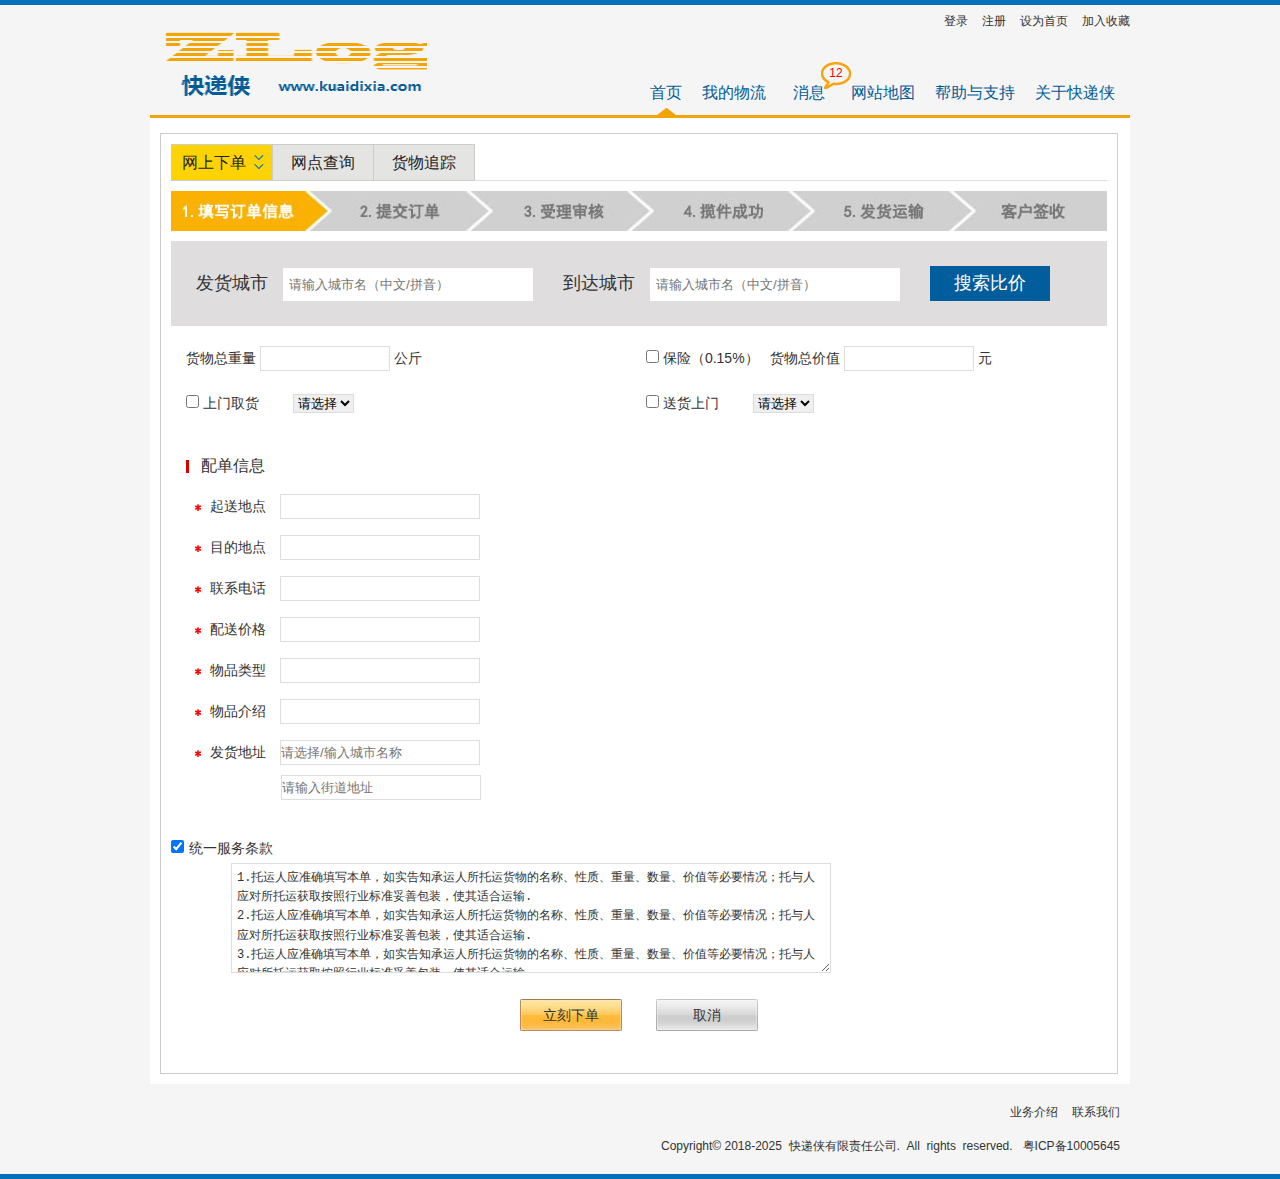
==== WebContent/book.html @ e1a53251 "2018年10月10日10:12:25 提交了原型" ====
<html xmlns="http://www.w3.org/1999/xhtml">
<head>
<meta http-equiv="Content-Type" content="text/html; charset=utf-8" />
<title>网上下订单</title>
<link rel="stylesheet" type="text/css" href="Assets/css/reset.css"/>
<link rel="stylesheet" type="text/css" href="Assets/css/common.css"/>
<link rel="stylesheet" type="text/css" href="Assets/css/thems.css"/>
</head>

<body>
<!--头部-->
<div class="head_bg">
	<div class="head clearfix">
    	<div class="logo"><a href=""><img src="Assets/images/logo.png" alt=""/></a></div>
        <div class="menu">
        	<div class="head_top">
            	<a href="">登录</a>
                <a href="">注册</a>
                <a href="">设为首页</a>
                <a href="">加入收藏</a>
            </div>
            <ul class="clearfix">
            	<li class="now"><a href="">首页</a></li>
                <li><a href="">我的物流</a></li>
                <li class="news"><a href="">消息<span>12</span></a></li>
                <li><a href="">网站地图</a></li>
                <li><a href="">帮助与支持</a></li>
                <li><a href="">关于快递侠</a></li>
            </ul>
        </div>
    </div>
</div>
<!--头部-->
<!--中间部分-->
<div class="main">
	<div class="book">
    	<div class="tabBox_t">
            <div class="tabBox">
              <ul class="tabNav">
                <li class="now"><em>网上下单</em><span>&nbsp;</span></li>
                <li><a href="">网点查询</a></li>
                <li><a href="">货物追踪</a></li>
              </ul>
              <div class="tabCont" style="display:block;">
              	<div class="book_m">
                	<div class="space_hx">&nbsp;</div>
                	<div class="shunxu">
                    	<img src="Assets/images/icon6.jpg" alt=""/>
                    </div>
                    <div class="space_hx">&nbsp;</div>
                    <form action="" method="post">
                    <div class="fahuo">
                    	<span>
                    	发货城市<input name="" type="text" placeholder="请输入城市名（中文/拼音）">
                        到达城市<input name="" type="text" placeholder="请输入城市名（中文/拼音）">
                        <a href="" class="sousuo">搜索比价</a>
                        </span>
                    </div>
                    <div class="space_hx">&nbsp;</div>
                    <ul class="xinxi">
                    	<li>
                        	货物总重量
                            <input name="" type="text" class="wenben">
                            公斤
                        </li>
                        <li>
                        	<input name="" class="check" type="checkbox" value="">
                        	保险（0.15%）&nbsp;&nbsp;
                            货物总价值
                            <input name="" type="text" class="wenben">
                            元
                        </li>
                        <li>
                        	<input name="" class="check" type="checkbox" value="">
                            上门取货
                            <select name="">
                            	<option>请选择</option>
                            </select>
                        </li>
                        <li>
                        	<input name="" class="check" type="checkbox" value="">
                            送货上门
                            <select name="">
                            	<option>请选择</option>
                            </select>
                        </li>
             
                    </ul>
                    <div class="space_hx">&nbsp;</div>
                    <!--<table cellpadding="0" cellspacing="0">
                  
                      <tr class="wl_title">
                        <td width="50" class="tubiao">&nbsp;</td>
                        <td width="85">物流商</td>
                        <td width="150">线路</td>
                        <td width="90">泡货<em>元/公斤</em></td>
                        <td width="90">重泡货<em>元/公斤</em></td>
                        <td width="90">重货<em>元/公斤</em></td>
                        <td width="90">最低收费</td>
                        <td width="70">时效</td>
                        <td width="85">承运票数</td>
                        <td width="65">总费用</td>
                        <td width="67">下单</td>
                      </tr>
                      <tr>
                      	<td><a href="" class="fav">&nbsp;</a></td>
                        <td class="left">
                        	物流
                            <img src="Assets/images/icon5.png"/>
                        </td>
                        <td class="left">
                        	<span>从：广州市-白云区</span>
                            <span>到：深圳市-宝安区</span>
                        </td>
                        <td>&nbsp;</td>
                        <td><i>0.15</i></td>
                        <td><i>0.12</i></td>
                        <td><i>20</i>元</td>
                        <td>
                        	<span>24小时</span>
                            <span>定时达</span>
                        </td>
                        <td>0票</td>
                        <td><i>0</i></td>
                        <td><a href="">下单</a></td>
                      </tr>
                      <tr>
                      	<td><a href="" class="fav">&nbsp;</a></td>
                        <td class="left">
                        	物流
                            <img src="Assets/images/icon5.png"/>
                        </td>
                        <td class="left">
                        	<span>从：广州市-白云区</span>
                            <span>到：深圳市-宝安区</span>
                        </td>
                        <td>&nbsp;</td>
                        <td><i>0.15</i></td>
                        <td><i>0.12</i></td>
                        <td><i>20</i>元</td>
                        <td>
                        	<span>24小时</span>
                            <span>定时达</span>
                        </td>
                        <td>0票</td>
                        <td><i>0</i></td>
                        <td><a href="">下单</a></td>
                      </tr>
                      <tr>
                      	<td><a href="" class="fav">&nbsp;</a></td>
                        <td class="left">
                        	物流
                            <img src="Assets/images/icon5.png"/>
                        </td>
                        <td class="left">
                        	<span>从：广州市-白云区</span>
                            <span>到：深圳市-宝安区</span>
                        </td>
                        <td>&nbsp;</td>
                        <td><i>0.15</i></td>
                        <td><i>0.12</i></td>
                        <td><i>20</i>元</td>
                        <td>
                        	<span>24小时</span>
                            <span>定时达</span>
                        </td>
                        <td>0票</td>
                        <td><i>0</i></td>
                        <td><a href="">下单</a></td>
                      </tr>
                    </table>-->
                    <div class="space_hx">&nbsp;</div>
                    <div class="txxx clearfix">
                    	<!--发货人信息-->
                        <div class="txxx_l">
                        	<div class="txxx_h">
                            	<span>配单信息</span>
                            </div>
                            <ul>
                            	<li>
                                	<span>
                                    	<i>&nbsp;</i>
                                        起送地点
                                    </span>
                                    <input name="" type="text">
                                </li>
                                <li>
                                	<span>
                                		<i>&nbsp;</i>
                                        目的地点
                                    </span>
                                    <input name="" type="text">
                                </li>
                                <li>
                                	<span>
                                		<i>&nbsp;</i>
                                        联系电话
                                    </span>
                                    <input name="" type="text">
                                </li>
                                <li>
                                	<span>
                                		<i>&nbsp;</i>
                                        配送价格
                                    </span>
                                    <input name="" type="text">
                                </li>
                                 <li>
                                	<span>
                                		<i>&nbsp;</i>
                                        物品类型
                                    </span>
                                    <input name="" type="text">
                                </li>
                                 <li>
                                	<span>
                                		<i>&nbsp;</i>
                                        物品介绍
                                    </span>
                                    <input name="" type="text">
                                </li>
                            <!--    <li>
                                	<span>
                                        固定电话
                                    </span>
                                    <input name="" type="text">
                                    <p><i>&nbsp;</i>手机号码与固定电话必须填写一项</p>
                                </li>-->
                                <li>
                                	<span>
                                    	<i>&nbsp;</i>
                                        发货地址
                                    </span>
                                    <input name="" type="text" placeholder="请选择/输入城市名称">
                                    <input class="jiedao" name="" type="text" placeholder="请输入街道地址">
                                </li>
                            </ul>
                        </div>
                        <!--发货人信息-->
                        
                        <!--收货人信息-->
                       <!-- <div class="txxx_r">
                        	<div class="txxx_h">
                            	<span>收货人信息</span>
                            </div>
                            <ul>
                            	<li>
                                	<span>
                                    	<i>&nbsp;</i>
                                        发货人
                                    </span>
                                    <input name="" type="text">
                                </li>
                                <li>
                                	<span>
                                        手机
                                    </span>
                                    <input name="" type="text">
                                </li>
                                <li>
                                	<span>
                                        固定电话
                                    </span>
                                    <input name="" type="text">
                                    <p><i>&nbsp;</i>手机号码与固定电话必须填写一项</p>
                                </li>
                                <li>
                                	<span>
                                    	<i>&nbsp;</i>
                                        发货地址
                                    </span>
                                    <input name="" type="text" placeholder="请选择/输入城市名称">
                                    <input class="jiedao" name="" type="text" placeholder="请输入街道地址">
                                </li>
                            </ul>
                        </div>-->
                        <!--收货人信息-->
                    </div>
                    <div class="space_hx">&nbsp;</div>
                    <div class="tiaok">
                    	<span><input name="" type="checkbox" value="" checked>统一服务条款</span>
                        <textarea name="" cols="" rows="">
1.托运人应准确填写本单，如实告知承运人所托运货物的名称、性质、重量、数量、价值等必要情况；托与人应对所托运获取按照行业标准妥善包装，使其适合运输.
2.托运人应准确填写本单，如实告知承运人所托运货物的名称、性质、重量、数量、价值等必要情况；托与人应对所托运获取按照行业标准妥善包装，使其适合运输.
3.托运人应准确填写本单，如实告知承运人所托运货物的名称、性质、重量、数量、价值等必要情况；托与人应对所托运获取按照行业标准妥善包装，使其适合运输.
4.托运人应准确填写本单，如实告知承运人所托运货物的名称、性质、重量、数量、价值等必要情况；托与人应对所托运获取按照行业标准妥善包装，使其适合运输.
                        </textarea>
                    </div>
                    <div class="space_hx">&nbsp;</div>
                    <div class="xiadan_btn">
                    	<a href="" class="sub">立刻下单</a>
                        <a href="" class="qux">取消</a>
                    </div>
                    </form>
                </div>
              </div>
            </div>
        </div>
    </div>
    <div class="space_hx">&nbsp;</div>
</div>
<!--中间部分-->
<div class="space_hx">&nbsp;</div>
<!--底部-->
<div class="foot_bg">
	<div class="foot">
    	<div class="foot_t">
        	<a href="">业务介绍</a>
            <a href="">联系我们</a>
        </div>
        <div class="copy">
        	Copyright&copy;&nbsp;2018-2025&nbsp; 快递侠有限责任公司.&nbsp;&nbsp;All&nbsp;&nbsp;rights&nbsp;&nbsp;reserved. &nbsp;&nbsp;粤ICP备10005645
        </div>
    </div>	
</div>
<!--底部-->
</body>
</html>
---- WebContent/Assets/css/common.css ----
body{
	text-align:center;
	font-family: Helvetica,STHeiti STXihei,Microsoft JhengHei,Microsoft YaHei,Tohoma,Arial,"微软雅黑","幼圆";
	font-size:14px;
	color:#333;
	background:#F5F5F5;
}
.head_bg{
	width:100%;
	min-width:1024px;
	border-top:5px solid #0670B9;
}
.head_bg .head{
	width:980px;
	height:110px;
	margin:0px auto;
	border-bottom:3px solid #F2A506;
}
.head .logo{
	width:262px;
	height:78px;
	float:left;
	margin-top:20px;
	margin-left:15px;
}
.head .logo img{
	width:262px;
	height:78px;
	vertical-align:middle;
}
.head .menu{
	width:530px;
	float:right;
}
.menu .head_top{
	width:530px;
	height:30px;
	line-height:30px;
	text-align:right;
}
.menu .head_top a{
	font-size:12px;
	color:#333;
	margin-left:10px;
}
.menu ul{
	width:500px;
	height:45px;
	line-height:45px;
	margin-top:35px;
	margin-left:30px;
}
.menu ul li{
	float:left;
	text-align:center;
	margin-left:20px;
}
.menu ul li a{
	font-size:16px;
	color:#045B95;
}
.menu ul li.now , .menu ul li:hover{
	background:url(../images/menu_now.png) no-repeat center bottom;
}
.menu ul li.news{
	position:relative;
	width:45px;
}
.menu ul li.news span{
	display:block;
	width:30px;
	height:27px;
	text-align:center;
	line-height:23px;
	background:url(../images/news_icon.png) no-repeat;
	font-size:12px;
	color:#F00;
	position:absolute;
	right:-20px;
	top:-8px;
}
.main{
	width:980px;
	margin:0px auto;
	background:#FFF;
	min-height:600px;
}
.foot_bg{
	width:100%;
	min-width:1024px;
	height:80px;
	border-bottom:5px solid #0670B9;
}
.foot_bg .foot{
	width:960px;
	height:80px;
	margin:0px auto;
	text-align:right;
}
.foot .foot_t{
	width:100%;
	text-align:right;
	height:35px;
	line-height:35px;
}
.foot .foot_t a{
	font-size:12px;
	color:#333;
	margin-left:10px;
}
.foot .copy{
	width:100%;
	height:35px;
	line-height:35px;
	text-align:right;
	font-size:12px;
	color:#333;
}
/*分页导航*/
.fenye{
	width:100%;
	height:30px;
	line-height:30px;
	text-align:center;
	color:#333;
	margin-top:15px;
	margin-bottom:20px;
}
.fenye span , .fenye a{
	margin-left:3px;
	margin-right:3px;
	color:#333;
}
.fenye a:hover{
	color:#0670B9;
}
/*分页导航*/
---- WebContent/Assets/css/thems.css ----
cy_left/*承运商申请*/
.main_top{
	width:905px;
	height:77px;
	margin:0px auto;
	margin-top:10px;
}
.main_top img{
	width:905px;
	height:77px;
	vertical-align:middle;
}
.chengyun{
	width:905px;
	margin:0px auto;
}
.chengyun .cy_head{
	width:900px;
	height:30px;
	line-height:30px;
	border-bottom:1px solid #ddd;
}
.chengyun .cy_head span{
	font-size:18px;
	color:#333;
}
.chengyun .cy_left{
	width:420px;
}
.chengyun .cy_right{
	width:420px;
}
.chengyun .cy_body{
	width:420px;
}
.chengyun .cy_body li{
	margin-top:10px;
	margin-bottom:10px;
}
.chengyun .cy_body span{
	display:inline-block;
	*display:inline;
	zoom:1;
	width:108px;
	height:25px;
	line-height:25px;
	vertical-align:top;
}
.chengyun .cy_body span i{
	display:inline-block;
	*display:inline;
	zoom:1;
	width:6px;
	height:7px;
	background:url(../images/icon.png) no-repeat;
	vertical-align:middle;
}
.chengyun .cy_body span em{
	display:inline-block;
	*display:inline;
	zoom:1;
	height:25px;
	line-height:25px;
	font-size:14px;
}
.chengyun .cy_body p{
	font-size:12px;
	color:#0670B9;
}
.chengyun .cy_body input{
	width:265px;
	height:23px;
	border:1px solid #ddd;
	margin-left:8px;
}
.chengyun .cy_body textarea{
	width:265px;
	height:100px;
	border:1px solid #ddd;
	margin-left:8px;
}
.chengyun .cy_body .file{
	display:block;
	width:150px;
	height:30px;
	line-height:30px;
	text-align:center;
	font-size:12px;
	color:#333;
	border:1px solid #ddd;
	background:#F1F1F1;
	margin:0px auto;
}
.chengyun .cy_body .submit{
	display:block;
	width:70px;
	height:25px;
	text-align:center;
	line-height:25px;
	background:url(../images/icon14.png) no-repeat;
	font-size:12px;
	color:#333;
	margin:0px auto;
}
/*承运商申请*/
/*订单中心*/
.order{
	width:940px;
	margin:0px auto;
	padding-top:20px;
}
.order .order_l , .person .person_l{
	width:228px;
	float:left;
	border:1px solid #ccc;
	background:#F2F2F2;
}
.order_l .left_menu{
	width:228px;
}
.order_l .left_menu li .yiji{
	display:block;
	width:228px;
	text-align:left;
	height:40px;
	line-height:40px;
	position:relative;
	background:#DDDDDD;
	border-bottom:1px solid #E6E6E6;
	cursor:pointer;
}
.order_l .left_menu li .yiji span{
	font-size:16px;
	color:#333;
	margin-left:8px;
}
.order_l .left_menu li .yiji em{
	display:block;
	width:11px;
	height:16px;
	position:absolute;
	right:18px;
	top:10px;
	background:url(../images/icon3.png) no-repeat;
}
.order_l .left_menu li .erji{
	width:212px;
}
.order_l .left_menu li .erji li{
	width:212px;
	height:32px;
	line-height:32px;
	text-align:left;
	position:relative;
	margin-bottom:5px;
	margin-top:5px;
}
.order_l .left_menu li .erji li:hover{
	background:url(../images/na_bg.png) no-repeat;
}
.order_l .left_menu li .erji li i{
	display:inline-block;
	*display:inline;
	zoom:1;
	width:6px;
	height:7px;
	background:url(../images/icon.png) no-repeat;
	position:absolute;
	left:23px;
	top:12px;
}
.order_l .left_menu li .erji li strong{
	margin-left:34px;
}
.order_l .left_menu li .erji li strong a{
	color:#333;
}
.order .order_r{
	width:698px;
	float:right;
	border:1px solid #ccc;
}
.order_r .order_h{
	width:698px;
	height:40px;
	line-height:40px;
	text-align:left;
	background:#DDDDDD;
}
.order_r .order_h span{
	font-size:16px;
	margin-left:40px;
	color:#0670B9;
}
.order_r .my_zil{
	width:698px;
	border-bottom:1px solid #ddd;
	margin-bottom:15px;
}
.order_r .my_zil li{
	width:698px;
	height:40px;
	line-height:40px;
	margin-bottom:8px;
	margin-top:8px;
	font-size:12px;
	color:#333;
	text-align:left;
}
.order_r .my_zil li span{
	display:inline-block;
	*display:inline;
	zoom:1;
	width:105px;
	font-size:12px;
	height:40px;
	line-height:40px;
	text-align:right;
	margin-left:40px;
	margin-right:25px;
}
.order_r .my_zil li i{
	margin-left:5px;
	margin-right:5px;
	font-style:normal;
}
.order_r .my_zil li a{
	font-size:12px;
	color:#0670B9;
	margin-left:5px;
	margin-right:5px;
}
.order_r p{
	height:40px;
	line-height:40px;
	text-align:left;
	width:698px;
}
.order_r p strong{
	font-size:12px;
	font-weight:bold;
	margin-left:80px;
	margin-right:30px;
}
.order_r p a{
	font-size:12px;
	color:#0670B9;
	margin-right:10px;
}
.order_r p a em{
	font-size:12px;
	color:#F00;
	padding-left:3px;
	padding-right:3px;
}
.order_r .order_news{
	width:698px;
	height:40px;
	line-height:40px;
	background:#DDDDDD;
	text-align:left;
}
.order_r .order_news span{
	font-size:16px;
	color:#333;
	margin-left:40px;
}
.order_r .news_mine{
	width:698px;
	margin-top:10px;
	margin-bottom:25px;
}
.order_r .news_mine li{
	width:600px;
	height:30px;
	line-height:30px;
	text-align:left;
	white-space:nowrap;
	overflow:hidden;
	text-overflow:ellipsis;
	background:url(../images/icon1.jpg) no-repeat 40px center;
}
.order_r .news_mine li a{
	font-size:14px;
	color:#333;
	margin-left:50px;
}
.order_r .news_mine li a:hover{
	color:#0670B9;
}
/*订单中心*/
/*个人资料*/
.person{
	width:940px;
	margin:0px auto;
	padding-top:20px;
}
.person .person_r{
	width:698px;
	float:right;
}
.person_r .person_h{
	width:698px;
	height:40px;
	line-height:40px;
	text-align:left;
	border-bottom:2px solid #ddd;
}
.person_r .person_h span{
	font-size:16px;
	margin-left:10px;
}
.person_r .person_rmain{
	width:696px;
	border:1px solid #ddd;
	margin-top:15px;
	text-align:left;
}
.person_rmain strong{
	font-size:16px;
	color:#333;
	margin-left:20px;
	display:block;
	height:40px;
	line-height:40px;
}
.person_rmain ul{
	width:696px;
}
.person_rmain ul li{
	width:690px;
	height:35px;
	line-height:35px;
	margin-top:5px;
	margin-bottom:5px;
}
.person_rmain ul li span{
	font-size:14px;
	color:#333;
	margin-left:50px;
	margin-right:15px;
	display:inline-block;
	*display:inline;
	zoom:1;
	width:85px;
	text-align:right;
}
.person_rmain ul li a{
	font-size:14px;
	color:#0670B9;
}
.person_rmain ul li.jifen a{
	margin-left:5px;
	margin-right:5px;
}
.person_rmain ul li i{
	font-style:normal;
	margin-right:5px;
}
.person_rmain .p_news em{
	display:inline-block;
	*display:inline;
	zoom:1;
	width:200px;
}
.person_rmain .p_news em img{
	vertical-align:middle;
}
.person_rmain .p_news a{
	display:inline-block;
	*display:inline;
	zoom:1;
	width:62px;
	height:22px;
	text-align:center;
	line-height:22px;
	color:#333;
	background:url(../images/icon9.jpg) no-repeat;
	margin-left:20px;
}
.person_rmain input{
	width:200px;
	height:25px;
	line-height:25px;
	border:1px solid #ddd;
	margin-right:20px;
}
.person_rmain li .submit{
	display:block;
	width:62px;
	height:22px;
	text-align:center;
	line-height:22px;
	color:#333;
	background:url(../images/icon9.jpg) no-repeat;
	margin-top:10px;
	margin-left:200px;
}
/*个人资料*/ 
/*会员注册*/
.login_reg{
	width:920px;
	margin:0px auto;
	padding-top:20px;
}
.lore_top{
	width:430px;
	height:40px;
	line-height:40px;
	font-size:16px;
}
.lore_top span{
	display:block;
	width:300px;
	height:40px;
	line-height:40px;
	background:url(../images/icon17.jpg) no-repeat left center;
	margin-left:8px;
}
.lore_top span em{
	font-size:16px;
	color:#333;
	margin-left:10px;
}
.login_reg .reg{
	width:430px;
	float:left;
	text-align:left;
	border:1px solid #ccc;
}
.login_reg .reg .lore_top{
	background:#ddd;
}
.login_reg .login{
	width:430px;
	float:right;
	text-align:left;
}
.login_reg ul{
	width:430px;
	margin-top:10px;
}
.login_reg ul li{
	width:430px;
	height:40px;
	line-height:40px;
}
.login_reg ul li span{
	display:inline-block;
	*display:inline;
	zoom:1;
	font-size:14px;
	color:#333;
	width:80px;
	text-align:right;
	margin-right:5px;
}
.login_reg ul li input{
	width:200px;
	height:25px;
	line-height:25px;
	border:1px solid #ddd;
	padding-left:5px;
}
.login_reg ul li .yzm{
	display:inline-block;
	*display:inline;
	zoom:1;
	width:80px;
	height:25px;
	background:#ddd;
	color:#333;
	text-align:center;
	line-height:25px;
	margin-left:5px;
}
.login_reg ul li .check{
	width:30px;
	margin-left:90px;
	vertical-align:middle;
	border:none;
}
.login_reg ul li a{
	color:#0670B9;
}
.login_reg ul li.tijiao .submit{
	display:block;
	width:102px;
	height:32px;
	text-align:left;
	line-height:32px;
	background:url(../images/icon7.jpg) no-repeat;
	color:#333;
	text-align:center;
	margin-left:90px;
}
.login_reg .login ul{
	margin-top:20px;
}
.login_reg .login ul li{
	height:55px;
	line-height:55px;
}
.login_reg .login ul li p{
	width:430px;
	padding-left:60px;
}
.login_reg .login ul li p a{
	margin-right:15px;
}
.f_main{
	width:970px;
	margin:0px auto;
	border-top:2px solid #ddd;
	padding-top:20px;
}
.f_main ul{
	width:210px;
	float:left;
	height:125px;
	margin:0px 15px;
}
.f_main ul li{
	width:210px;
	height:25px;
	line-height:25px;
	overflow:hidden;
	text-align:left;
	background:url(../images/icon18.png) no-repeat left center;
}
.f_main ul li a{
	font-size:12px;
	color:#333;
	margin-left:10px;
}
.f_main ul li.title{
	height:35px;
	line-height:35px;
	font-size:14px;
	font-weight:bold;
	color:#0670B9;
	background:url(../images/icon17.jpg) no-repeat left center;
}
.f_main ul li.title span{
	margin-left:10px;
}
/*会员注册*/
/*关于我们*/
.page{
	width:960px;
	margin:0px auto;
	padding-top:20px;
}
.page .page_h{
	width:960px;
	height:45px;
	line-height:45px;
	border-bottom:1px solid #0670B9;
	text-align:left;
}
.page_h span{
	font-size:18px;
	color:#0670B9;
	margin-left:15px;
}
.page .content{
	width:960px;
	margin-top:10px;
	text-align:left;
	overflow-x:hidden;
}
/*关于我们*/
/*网上下单*/
.book{
	width:960px;
	margin:0px auto;
	padding-top:15px;
}
.tabBox_t , .tabBox  {
	width:958px;
	text-align:left;
}
.tabBox .tabNav {
	margin: 0px;
	padding:0px;
	width: 936px;
	list-style:none;
	text-align:left;
	height:36px;
	border-bottom:1px solid #ddd;
}
.tabBox .tabNav li {
	float: left;
	border: 1px solid #ccc;
	width: 100px;
	height: 35px;
	line-height: 35px;
	text-align: center;
	margin-right: -1px;
	cursor: pointer;
	font-size: 16px;
	background:#E4E4E2;
	color:#222;
}
.tabBox .tabNav li a{
	font-size: 16px;
	color:#222;
}
.tabBox .tabNav li.now {
	background:#FDD303;
	color: #222;
	position:relative;
	text-align:left;
	width:100px;
}
.tabBox .tabNav li.now em{
	margin-left:10px;
}
.tabBox .tabNav li.now span{
	display:block;
	width:10px;
	height:14px;
	background:url(../images/icon11.png) no-repeat;
	position:absolute;
	right:8px;
	top:10px;
}
.tabBox  {
	border: 1px solid #ccc;
	width: 936px;
	margin-top:0px;
	padding:10px;
}
.tabCont .book_m{
	width:936px;
	margin:0px auto;
}
.tabCont .book_m .shunxu{
	width:936px;
	height:40px;
}
.tabCont .book_m .shunxu img{
	width:936px;
	height:40px;
	vertical-align:middle;
}
.tabCont .book_m .fahuo{
	width:936px;
	height:85px;
	text-align:left;
	background:#DFDDDE;
	font-size:18px;
	color:#333;
}
.tabCont .book_m .fahuo span{
	display:block;
	height:35px;
	line-height:35px;
	margin-left:25px;
	padding-top:25px;
}
.tabCont .book_m .fahuo input{
	width:250px;
	height:33px;
	line-height:33px;
	padding-left:5px;
	margin-left:15px;
	margin-right:25px;
	border:1px solid #fff;
	vertical-align:middle;
}
.tabCont .book_m .fahuo .sousuo{
	display:inline-block;
	*display:inline;
	zoom:1;
	width:120px;
	height:35px;
	line-height:35px;
	text-align:center;
	color:#FFF;
	background:#015D9C;
}
.book_m .xinxi{
	width:926px;
	margin:0px auto;
}
.book_m .xinxi li{
	width:450px;
	float:left;
	margin-left:10px;
	height:45px;
	line-height:45px;
}
.book_m .xinxi li .wenben{
	width:130px;
	height:25px;
	border:1px solid #ddd;
}
.book_m .xinxi li select{
	margin-left:30px;
	border:1px solid #ddd;
}
.book_m .xinxi li.shuxing{
	width:926px;
}
.book_m .xinxi li.shuxing span{
	font-size:14px;
	color:#BE1D53;
	font-weight:bold;
	margin-right:20px;
}
.book_m .xinxi li.shuxing input{
	margin-left:15px;
}
.book_m table{
	width:934px;
	margin-top:10px;
	border:1px solid #ddd;
	margin:0px auto;
}
.book_m table td{
	border-top:1px solid #ddd;
	font-size:12px;
}
.book_m table th{
	height:35px;
	line-height:35px;
}
.book_m table th span{
	font-size:16px;
	margin-left:10px;
}
.book_m table th a{
	display:inline-block;
	*display:inline;
	zoom:1;
	width:65px;
	height:25px;
	line-height:25px;
	color:#333;
	border:1px solid #ddd;
	text-align:center;
	margin-left:5px;
	margin-right:5px;
	margin-top:5px;
	background:#B1F8FC;
	font-size:14px;
}
.book_m table .wl_title td{
	height:55px;
	font-size:16px;
	text-align:center;
	border-left:1px solid #ddd;
}
.book_m table .wl_title td em{
	font-size:14px;
	display:block;

	text-align:center;
}
.book_m table .wl_title .tubiao{
	border-left:none;
}
.book_m table td{
	text-align:center;
	overflow:hidden;
	padding-top:3px;
	padding-bottom:3px;
}
.book_m table td span{
	display:block;
}
.book_m table td i{
	font-style:normal;
	font-weight:bold;
	color:#BE1D53;
}
.book_m table td a{
	display:block;
	width:50px;
	height:25px;
	line-height:25px;
	color:#fff;
	font-size:14px;
	background:#009CFE;
	margin:0px auto;
}
.book_m table td .fav{
	width:25px;
	height:25px;
	background:url(../images/icon4.png) no-repeat;
	margin:0px auto;
}
.book_m table td .fav:hover{
	background:url(../images/icon4_h.png) no-repeat;
}
.book_m .txxx{
	width:936px;
	margin:0px auto;
}
.book_m .txxx .txxx_l , .book_m .txxx .txxx_r{
	width:450px;
	float:left;
	margin-left:15px;

}
.book_m .txxx .txxx_h{
	width:450px;
	height:40px;
	line-height:40px;
	font-size:16px;
	background:url(../images/icon17.jpg) no-repeat left center;
}
.book_m .txxx .txxx_h span{
	margin-left:15px;
}
.book_m .txxx ul{
	width:450px;
}
.book_m .txxx ul li{
	width:450px;
	padding-top:8px;
	padding-bottom:8px;
}
.book_m .txxx ul li span{
	display:inline-block;
	*display:inline;
	zoom:1;
	width:80px;
	text-align:right;
}
.book_m .txxx ul li i{
	display:inline-block;
	*display:inline;
	zoom:1;
	width:6px;
	height:7px;
	background:url(../images/icon.png) no-repeat;
	margin-right:5px;
	vertical-align:middle;
}
.book_m .txxx ul li input{
	width:200px;
	height:25px;
	line-height:25px;
	border:1px solid #ddd;
	margin-left:10px;
}
.book_m .txxx ul li p{
	width:380px;
	font-size:12px;
	text-align:center;
	height:20px;
	line-height:20px;
	margin-top:5px;
}
.book_m .txxx ul li p i{
	vertical-align:middle;
}
.book_m .txxx ul li .jiedao{
	margin-top:10px;
	margin-left:95px;
}
.book_m .tiaok{
	width:936px;
	margin:0px auto;
	margin-top:15px;
}
.book_m .tiaok span{
	display:block;
	height:30px;
	line-height:30px;
}
.book_m .tiaok span input{
	margin-right:5px;
}
.book_m .tiaok textarea{
	width:600px;
	height:110px;
	font-size:12px;
	color:#333;
	text-align:left;
	line-height:160%;
	border:1px solid #ddd;
	margin-left:60px;
	padding:5px;
}
.book_m .xiadan_btn{
	width:930px;
	margin:0px auto;
	height:35px;
	line-height:35px;
	text-align:center;
	margin-top:15px;
	margin-bottom:30px;
}
.book_m .xiadan_btn a{
	display:inline-block;
	*display:inline;
	zoom:1;
	width:102px;
	height:32px;
	text-align:center;
	line-height:32px;
	margin-left:15px;
	margin-right:15px;
	font-size:14px;
	color:#333;
}
.book_m .xiadan_btn .sub{
	background:url(../images/icon7.jpg) no-repeat;
}
.book_m .xiadan_btn .qux{
	background:url(../images/icon8.jpg) no-repeat;
}
/*网上下单*/
/*网店查询*/
.web_m{
	width:936px;
	margin:0px auto;
	margin-top:10px;
}
.web_m .web_mtop{
	width:936px;
	height:80px;
	background:#DFDDDE;
	position:relative;
}
.web_m .web_mtop form{
	margin-left:20px;
	padding-top:25px;
}
.web_m .web_mtop input{
	width:200px;
	height:32px;
	line-height:32px;
	border:1px solid #ddd;
	padding-left:5px;
	margin-right:10px;
}
.web_m .web_mtop a{
	display:inline-block;
	*display:inline;
	zoom:1;
	width:102px;
	height:32px;
	line-height:32px;
	text-align:center;
	font-size:14px;
	color:#333;
	background:url(../images/icon7.jpg) no-repeat;
	position:absolute;
	left:460px;
	top:25px;
}
.web_m .web_main{
	width:936px;
	margin:0px auto;
	margin-top:10px;
}
.web_main .sheng{
	width:936px;
	background:#eee;
}
.web_main .sheng span{
	display:block;
	height:35px;
	line-height:35px;
	background:#ddd;
}
.web_main .sheng span em{
	margin-left:5px;
	font-size:14px;
	color:#0670B9;
	font-weight:bold;
}
.web_main .sheng a{
	font-size:14px;
	display:inline-block;
	*display:inline;
	zoom:1;
	padding:8px;
	color:#0670B9;
}
.web_m .wang{
	width:936px;
	border:1px solid #ddd;
	font-size:12px;
	border-left:none;
}
.web_m .wang th{
	font-size:14px;
	font-weight:bold;
	background:#ddd;
	height:35px;
	line-height:35px;
	padding-left:10px;
	border-left:1px solid #ccc;
	border-bottom:1px solid #ccc;
}
.web_m .wang td{
	padding-top:8px;
	padding-bottom:8px;
	padding-left:10px;
	border-left:1px solid #ccc;
	border-bottom:1px solid #ccc;
}
.web_m .wang td a{
	margin-right:8px;
	color:#0670B9;
}
.web_m .pclady_page {
	clear: both;
	font-size:14px;
	height: 25px;
	line-height: 25px;
	margin-bottom: 30px;
	text-align: center;
	margin-top:30px;
}
.pclady_page a {
    background:#FFFFFF;
    border: 1px solid #E5E5E5;
    color: #000000;
    display: inline-block;
	*display:inline;
	zoom:1;
    height: 25px;
    margin: 0 2px;
    padding: 0 9px;
    text-decoration: none;
}
.pclady_page .now {
    background: #0670B9;
    color: #FFFFFF;
    display: inline-block;
	*display:inline;
	zoom:1;
    line-height: 25px;
    margin: 0 2px;
    padding: 0 10px;
	border:1px solid #0670B9;
}
/*网点查询*/
/*货物追踪*/
.follow_m{
	width:936px;
	margin:0px auto;
	margin-top:10px;
}
.follow_m .follow_mtop{
	width:936px;
	height:80px;
	background:#DFDDDE;
	position:relative;
}
.follow_m .follow_mtop form{
	margin-left:20px;
	padding-top:25px;
}
.follow_m .follow_mtop input{
	width:250px;
	height:32px;
	line-height:32px;
	border:1px solid #ddd;
	padding-left:5px;
	margin-right:10px;
}
.follow_m .follow_mtop a{
	display:inline-block;
	*display:inline;
	zoom:1;
	width:102px;
	height:32px;
	line-height:32px;
	text-align:center;
	font-size:14px;
	color:#333;
	background:url(../images/icon7.jpg) no-repeat;
	position:absolute;
	left:300px;
	top:25px;
}
.follow_m .follow_main{
	width:936px;
}
.follow_main ul{
	width:936px;
}
.follow_main ul li{
	width:900px;
	margin-left:30px;
	padding-top:8px;
	padding-bottom:8px;
	font-size:12px;
	color:#666;
	cursor:pointer;
	text-align:left;
}
.follow_main ul li:hover{
	color:#333;
}
.follow_main ul li span{
	margin-right:10px;
}
.follow_main ul li.last{
	color:#0670B9;
}
/*货物追踪*/
/*新闻列表*/
.person_rmain .new_list{
	width:676px;
	margin-left:10px;
}
.person_rmain .new_list li{
	width:100%;
	height:30px;
	line-height:30px;
	text-align:left;
	background:url(../images/icon1.jpg) no-repeat left center;
}
.person_rmain .new_list li span{
	display:block;
	width:650px;
	height:30px;
	line-height:30px;
	text-align:left;
	margin-left:10px;
	white-space:nowrap;
	overflow:hidden;
	text-overflow:ellipsis;
}
.person_rmain .new_list li span a{
	font-size:14px;
	color:#332;
}
.person_rmain .new_list li span a:hover{
	color:#0670B9;
}
.person_rmain .news_d{
	width:676px;
	margin-left:10px;
	line-height:180%;
	margin-top:10px;
	margin-bottom:10px;
}
/*新闻列表*/
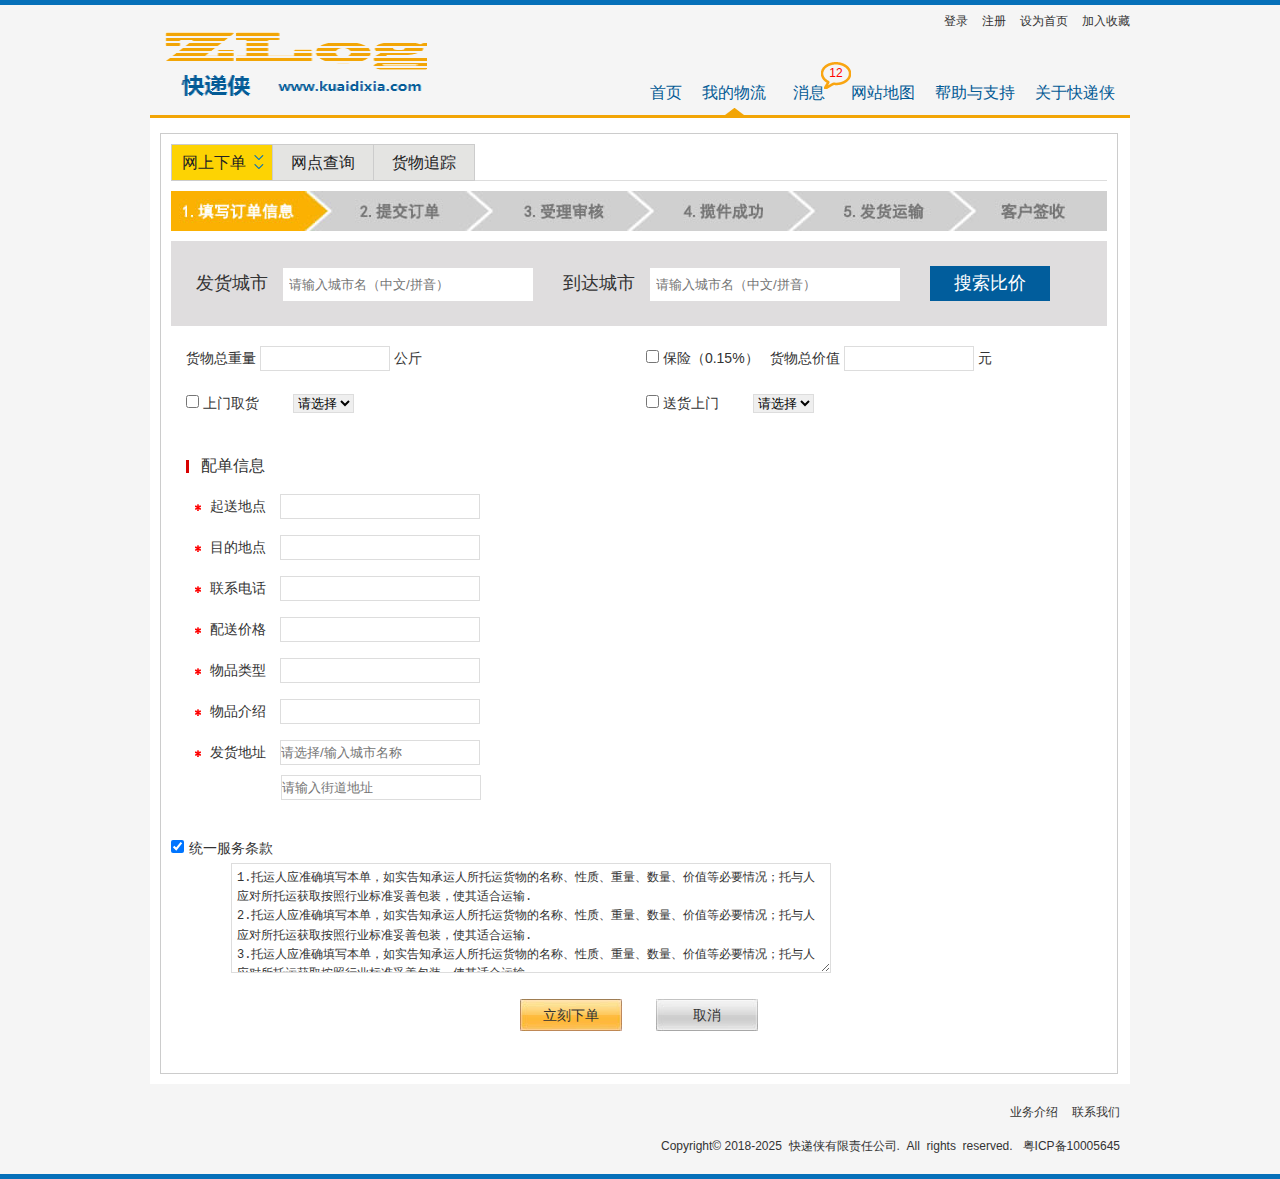
==== commit d50096f2: "原型细节修改1.0" ====
--- a/WebContent/book.html
+++ b/WebContent/book.html
@@ -20,8 +20,8 @@
                 <a href="">加入收藏</a>
             </div>
             <ul class="clearfix">
-            	<li class="now"><a href="">首页</a></li>
-                <li><a href="">我的物流</a></li>
+            	<li><a href="">首页</a></li>
+                <li class="now"><a href="">我的物流</a></li>
                 <li class="news"><a href="">消息<span>12</span></a></li>
                 <li><a href="">网站地图</a></li>
                 <li><a href="">帮助与支持</a></li>
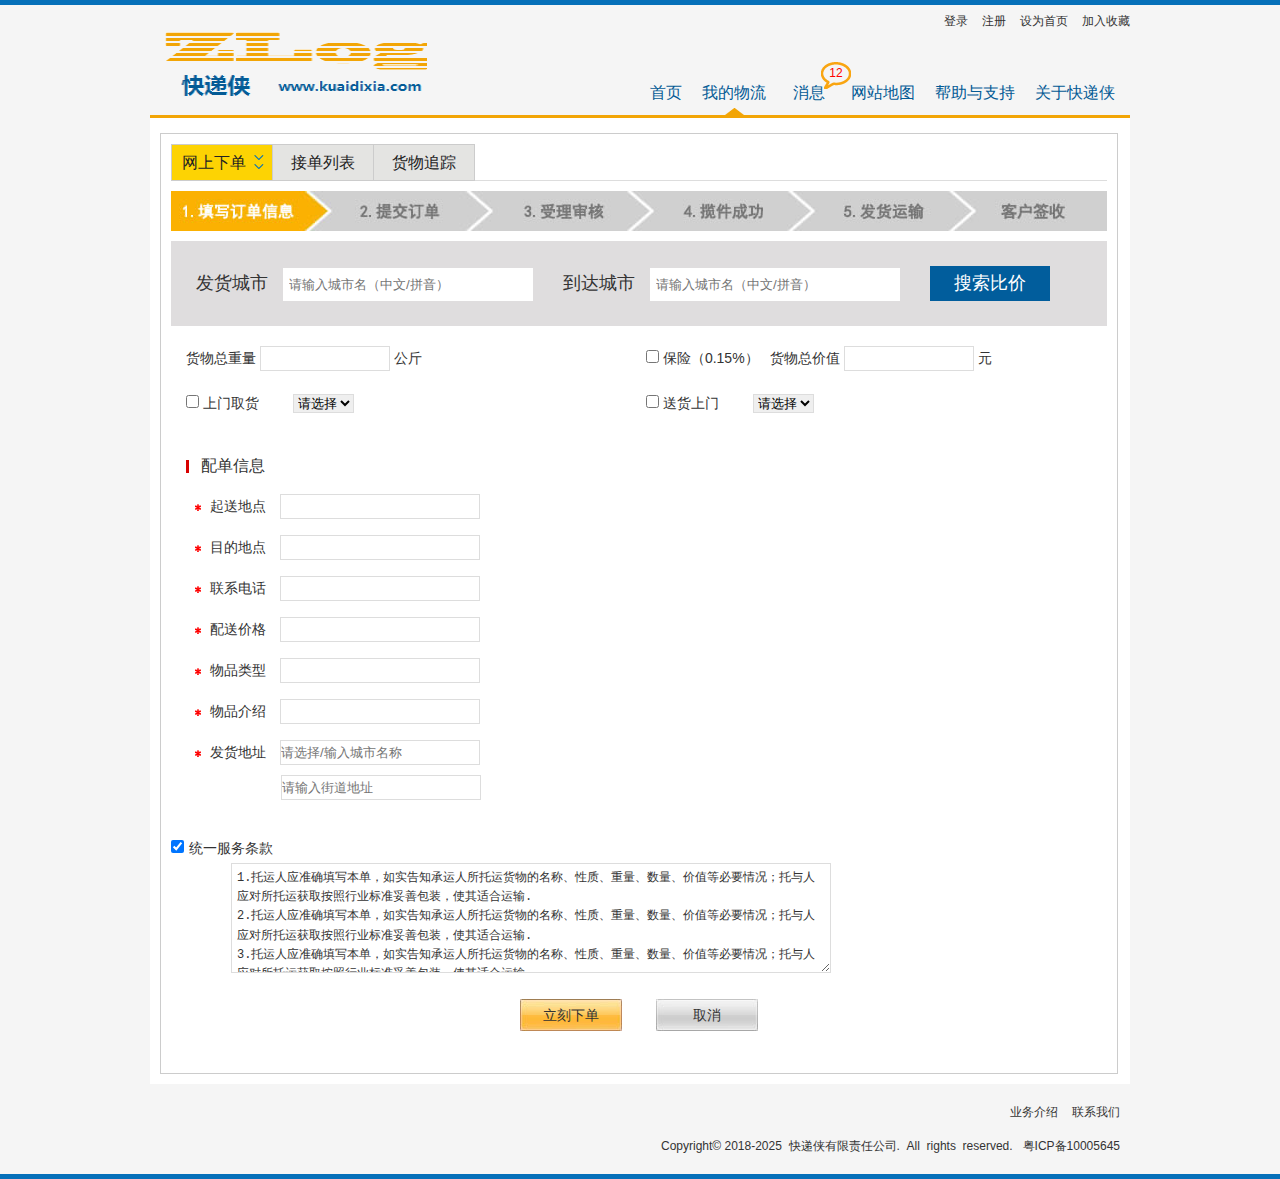
==== commit af5f0d08: "原型修改1.1" ====
--- a/WebContent/book.html
+++ b/WebContent/book.html
@@ -38,8 +38,8 @@
             <div class="tabBox">
               <ul class="tabNav">
                 <li class="now"><em>网上下单</em><span>&nbsp;</span></li>
-                <li><a href="">网点查询</a></li>
-                <li><a href="">货物追踪</a></li>
+                <li><a href="web.html">接单列表</a></li>
+                <li><a href="follow.html">货物追踪</a></li>
               </ul>
               <div class="tabCont" style="display:block;">
               	<div class="book_m">
